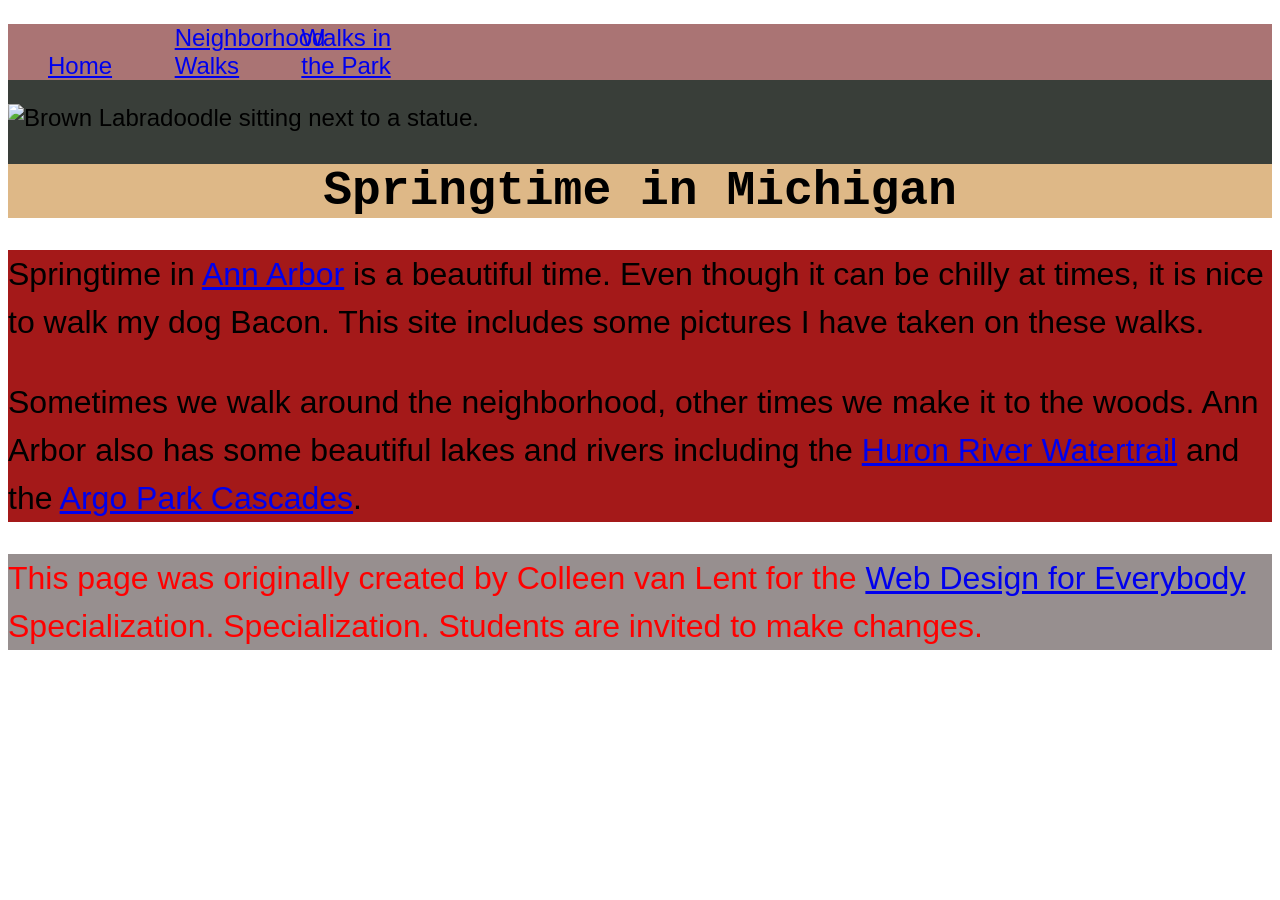
==== index.html @ 9d6f510f "Add files via upload" ====
<!DOCTYPE html>
<html lang="en">

<head>
  <meta charset="utf-8">
  <meta name="viewport" content="width=device-width">
  <title>Springtime In Michigan</title>
  <!-- You will need to link to the CSS file -->
  <link rel="stylesheet" href="estilos.css">
</head>

<body>
  <header>
    <nav>
      <ul>
        <li><a href="index.html">Home</a></li>
        <li><a href="neighborhood.html">Neighborhood Walks</a></li>
        <li><a href="parks.html">Walks in the Park</a></li>
      </ul>
    </nav>
    <img src="images/BaconGallupPark.jpg" width="200" alt="Brown Labradoodle sitting next to a statue.">
    <h1>Springtime in Michigan</h1>
  </header>
  <main>
    <p>Springtime in <a href="https://www.michigan.org/city/ann-arbor">Ann Arbor</a> is a beautiful time. Even though
      it can be chilly at times, it is nice to walk my dog Bacon. This site includes some pictures I have taken on
      these walks. </p>

    <p>Sometimes we walk around the neighborhood, other times we make it to the woods. Ann Arbor also has some
      beautiful lakes and rivers including the <a
        href="https://www.annarbor.org/things-to-do/recreation-outdoors/huron-river/">Huron River Watertrail</a> and
      the <a href="https://www.a2gov.org/departments/Parks-Recreation/parks-places/argo/pages/default.aspx">Argo Park
        Cascades</a>.</p>

  </main>
  <footer>
    <p>This page was originally created by Colleen van Lent for the <a
        href="https://www.coursera.org/specializations/web-design"> Web Design for Everybody</a> Specialization.
      Specialization. Students are invited to make changes.</p>
  </footer>

</body>

</html>
---- estilos.css ----
body{
  font-family:'Segoe UI', Tahoma, Geneva, Verdana, sans-serif;
  font-size: 150%;
}
h1{
    text-align: center;
    background-color: burlywood;
    font-family: 'Courier New', Courier, monospace;
}
p{
    font-size: 32px;
    line-height: 1.5;
}
header {
  background-color: #393e39;
}


nav {
  background-color: #aa7474;
}


li {
  display: inline-block; 
  width: 120px;
}


main {
  background-color: #a41919;
  font-size: 28px;
}


footer {
  background-color: #978f8f;
  color: red;
}
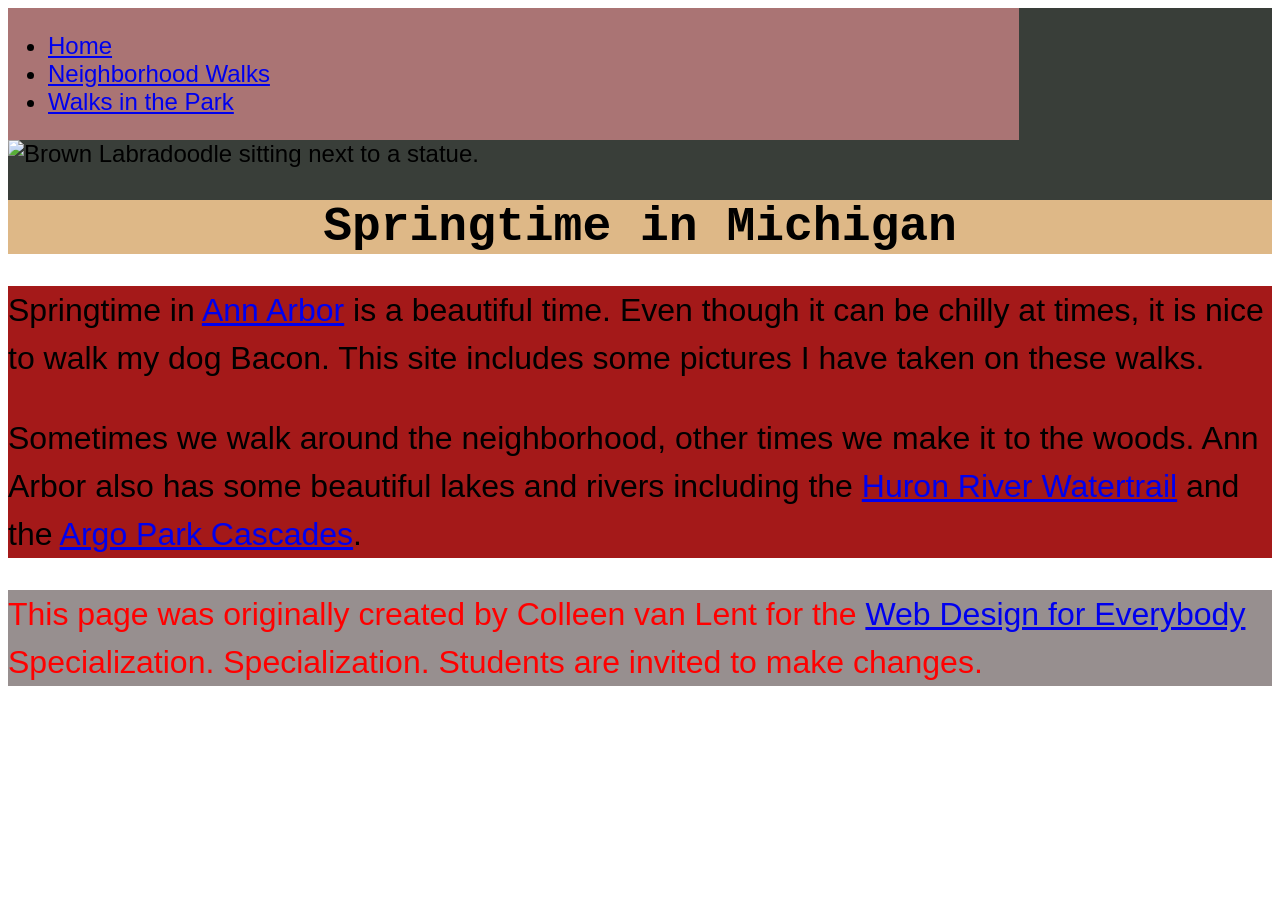
==== commit 11ac35e7: "Add files via upload" ====
--- a/index.html
+++ b/index.html
@@ -10,6 +10,7 @@
 </head>
 
 <body>
+  <a href="#main-content" class="skip-link">Saltar al contenido principal</a>
   <header>
     <nav>
       <ul>
@@ -21,7 +22,8 @@
     <img src="images/BaconGallupPark.jpg" width="200" alt="Brown Labradoodle sitting next to a statue.">
     <h1>Springtime in Michigan</h1>
   </header>
-  <main>
+  <main id="main-content">
+
     <p>Springtime in <a href="https://www.michigan.org/city/ann-arbor">Ann Arbor</a> is a beautiful time. Even though
       it can be chilly at times, it is nice to walk my dog Bacon. This site includes some pictures I have taken on
       these walks. </p>
--- a/estilos.css
+++ b/estilos.css
@@ -2,38 +2,81 @@
   font-family:'Segoe UI', Tahoma, Geneva, Verdana, sans-serif;
   font-size: 150%;
 }
+
 h1{
-    text-align: center;
-    background-color: burlywood;
-    font-family: 'Courier New', Courier, monospace;
+  text-align: center;
+  background-color: burlywood;
+  font-family: 'Courier New', Courier, monospace;
 }
+
 p{
-    font-size: 32px;
-    line-height: 1.5;
+  font-size: 32px;
+  line-height: 1.5;
 }
+
 header {
   background-color: #393e39;
 }
 
-
 nav {
   background-color: #aa7474;
+  display: inline-block;
+  width: 80%;
 }
 
-
+/*
 li {
   display: inline-block; 
   width: 120px;
 }
+*/
 
+nav img {
+  width: 10%;
+  position: relative;
+  top: 20px;
+}
 
 main {
   background-color: #a41919;
   font-size: 28px;
 }
 
-
 footer {
   background-color: #978f8f;
   color: red;
+}
+
+/* SKIP LINK */
+.skip-link {
+  position: absolute;
+  left: -9999px;
+}
+
+.skip-link:focus {
+  left: 10px;
+  top: 10px;
+  background: white;
+  color: black;
+  padding: 5px;
+}
+
+/* GRID */
+.grid {
+  display: grid;
+  grid-template-columns: 40% 40%;
+  justify-content: space-between;
+  align-items: center;
+  row-gap: 20px;
+}
+
+.grid img {
+  width: 100%;
+}
+
+/* FLEX */
+.flex {
+  display: flex;
+  flex-wrap: wrap;
+  justify-content: space-around;
 }
